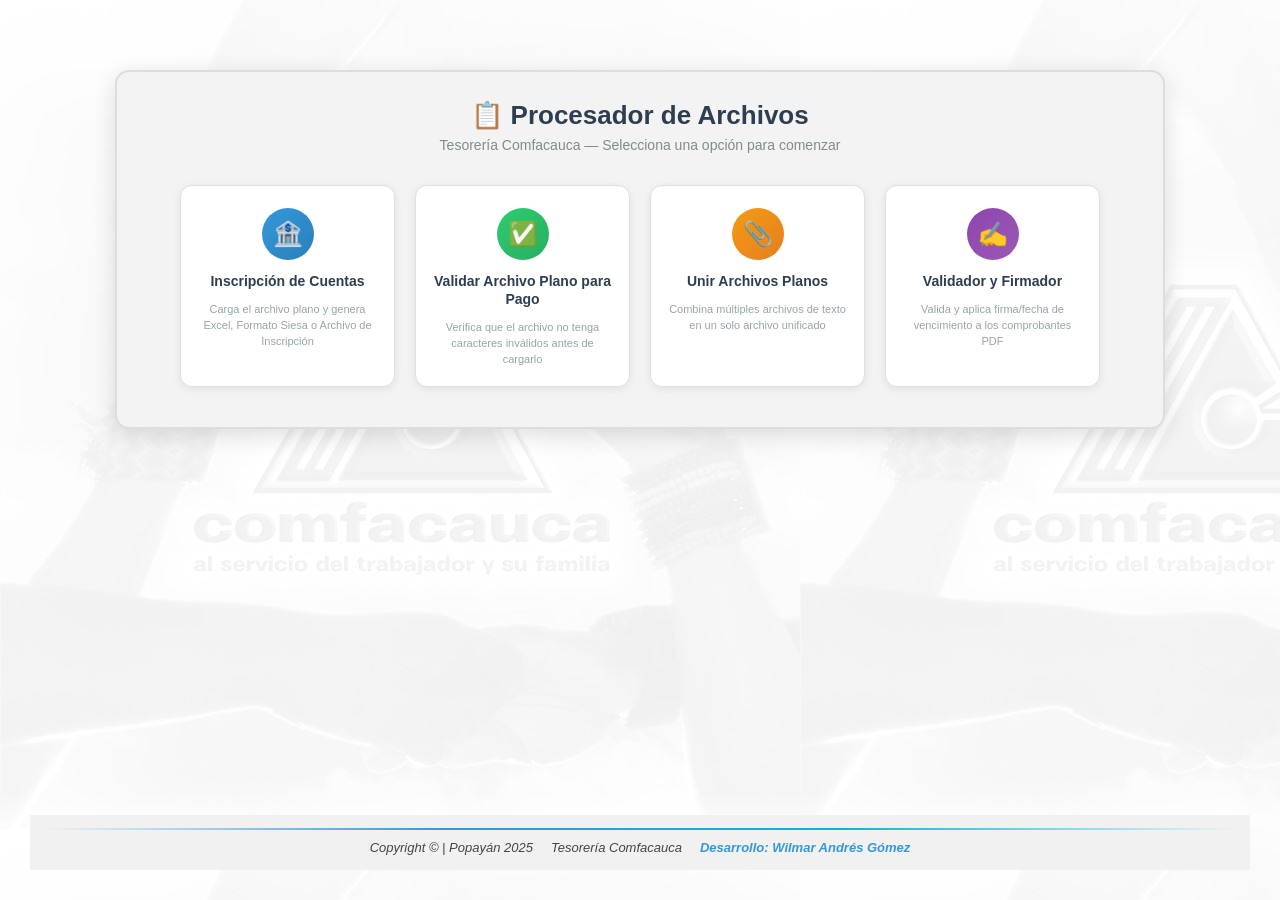
==== index.html @ 22e30f9b "Add files via upload" ====
<!DOCTYPE html>
<html lang="es">
<head>
    <meta charset="UTF-8">
    <meta name="viewport" content="width=device-width, initial-scale=1.0">
    <title>Procesador de Archivos — Tesorería Comfacauca</title>
    <link rel="stylesheet" href="css/global.css">
    <style>
        .home-header{text-align:center;margin-bottom:10px;}
        .home-header h1{font-size:26px;color:#2c3e50;margin-bottom:6px;}
        .home-header p{font-size:14px;color:#7f8c8d;}
        .cards-grid{display:flex;justify-content:center;gap:20px;flex-wrap:wrap;margin-top:22px;padding:0 10px;}
        .card{background:#fff;border:1px solid #e0e0e0;border-radius:12px;width:215px;padding:22px 16px 18px;text-align:center;text-decoration:none;color:#333;transition:all 0.3s ease;box-shadow:0 2px 8px rgba(0,0,0,0.08);display:flex;flex-direction:column;align-items:center;gap:12px;}
        .card:hover{transform:translateY(-6px);box-shadow:0 10px 30px rgba(52,152,219,0.25);border-color:#3498db;}
        .card-icon{width:52px;height:52px;border-radius:50%;display:flex;align-items:center;justify-content:center;font-size:24px;}
        .card-icon--blue{background:linear-gradient(135deg,#3498db,#2980b9);color:white;}
        .card-icon--green{background:linear-gradient(135deg,#2ecc71,#27ae60);color:white;}
        .card-icon--orange{background:linear-gradient(135deg,#f39c12,#e67e22);color:white;}
        .card-icon--purple{background:linear-gradient(135deg,#8e44ad,#9b59b6);color:white;}
        .card-title{font-size:14px;font-weight:bold;color:#2c3e50;line-height:1.3;}
        .card-desc{font-size:11px;color:#95a5a6;line-height:1.45;}
        @media(max-width:768px){.cards-grid{flex-direction:column;align-items:center;}.card{width:90%;max-width:300px;}}
    </style>
</head>
<body>
    <div class="container container--home" style="max-width:1050px;">
        <div class="home-header">
            <h1>📋 Procesador de Archivos</h1>
            <p>Tesorería Comfacauca — Selecciona una opción para comenzar</p>
        </div>
        <div class="cards-grid">
            <a href="CuentasBancarias/index.html" class="card">
                <div class="card-icon card-icon--blue">🏦</div>
                <div class="card-title">Inscripción de Cuentas</div>
                <div class="card-desc">Carga el archivo plano y genera Excel, Formato Siesa o Archivo de Inscripción</div>
            </a>
            <a href="AppValidarArchivoPlanoParaPago/validar.html" class="card">
                <div class="card-icon card-icon--green">✅</div>
                <div class="card-title">Validar Archivo Plano para Pago</div>
                <div class="card-desc">Verifica que el archivo no tenga caracteres inválidos antes de cargarlo</div>
            </a>
            <a href="AppUnirArchivosPlanos/index.html" class="card">
                <div class="card-icon card-icon--orange">📎</div>
                <div class="card-title">Unir Archivos Planos</div>
                <div class="card-desc">Combina múltiples archivos de texto en un solo archivo unificado</div>
            </a>
            <a href="AppValidadorFirmador/index.html" class="card">
                <div class="card-icon card-icon--purple">✍️</div>
                <div class="card-title">Validador y Firmador</div>
                <div class="card-desc">Valida y aplica firma/fecha de vencimiento a los comprobantes PDF</div>
            </a>
        </div>
    </div>
    <footer>
        <div class="footer-content">
            <p>Copyright © | Popayán 2025</p>
            <p>Tesorería Comfacauca</p>
            <p class="signature">Desarrollo: Wilmar Andrés Gómez</p>
        </div>
    </footer>
</body>
</html>
---- css/global.css ----
/* ============================================
   GLOBAL CSS – Tesorería Comfacauca
   Estética original restaurada · Azul #3498db
   + Nube animada en zonas de carga
   ============================================ */

* { box-sizing: border-box; margin: 0; padding: 0; }

body {
    font-family: 'Segoe UI', Arial, sans-serif;
    min-height: 100vh;
    margin: 0;
    padding: 30px;
    background-color: #f4f4f4;
    background-image: url('../imagen/fondo.jpg');
    background-repeat: repeat;
    display: flex;
    flex-direction: column;
    align-items: center;
    justify-content: flex-start;
    overflow-x: hidden;
}

h1 { text-align:center; color:#2c3e50; margin-bottom:20px; font-size:22px; font-weight:700; }
h2 { text-align:center; margin-top:30px; font-size:20px; color:#444; font-weight:600; }

/* ── Contenedor ── */
.container {
    position: relative;
    width: 100%;
    max-width: 1200px;
    background-color: #ffffff;
    border-radius: 14px;
    box-shadow: 0 6px 24px rgba(0,0,0,0.13);
    padding: 28px 24px 24px;
    margin-bottom: 20px;
    display: flex;
    flex-direction: column;
    align-items: center;
}

.container--home {
    max-width: 1020px;
    background-color: #F3F3F3;
    border: 2px solid #ddd;
    padding-bottom: 40px;
    margin-top: 40px;
}
.container--home h1 { font-size:28px; margin-bottom:6px; color:#2c3e50; }

/* ── Zona de carga ── */
.upload-section, .file-container, .drop-zone {
    width: 52%;
    min-width: 280px;
    background: #f8f9fa;
    border: 2px dashed #3498db;
    border-radius: 12px;
    padding: 26px 20px 22px;
    text-align: center;
    margin-bottom: 24px;
    transition: all 0.3s ease;
    cursor: pointer;
    position: relative;
}

.upload-section:hover, .file-container:hover, .drop-zone:hover {
    box-shadow: 0 0 18px rgba(52,152,219,0.35);
    background: #edf6ff;
}

/* ── NUBE ANIMADA con burbujas ── */
.cloud-wrap {
    display: flex;
    flex-direction: column;
    align-items: center;
    margin-bottom: 6px;
    position: relative;
}

.cloud-svg {
    animation: cloudFloat 2.8s ease-in-out infinite;
    filter: drop-shadow(0 8px 12px rgba(52,152,219,0.3));
}

@keyframes cloudFloat {
    0%   { transform: translateY(0px);  }
    50%  { transform: translateY(-11px); }
    100% { transform: translateY(0px);  }
}

/* Burbujas que ascienden */
.cloud-bubbles {
    display: flex;
    gap: 10px;
    margin-top: 5px;
    height: 28px;
    align-items: flex-end;
    justify-content: center;
}

.cloud-bubbles span {
    border-radius: 50%;
    background: #3498db;
    opacity: 0;
    animation: bubbleRise 2s ease-in infinite;
}

.cloud-bubbles span:nth-child(1) { width:8px;  height:8px;  animation-delay:0s;    background:#3498db; }
.cloud-bubbles span:nth-child(2) { width:6px;  height:6px;  animation-delay:0.65s; background:#74b9e8; }
.cloud-bubbles span:nth-child(3) { width:8px;  height:8px;  animation-delay:1.3s;  background:#3498db; }

@keyframes bubbleRise {
    0%   { opacity:0;    transform:translateY(0) scale(0.6); }
    20%  { opacity:0.85; transform:translateY(-6px) scale(1); }
    80%  { opacity:0.5;  transform:translateY(-22px) scale(0.8); }
    100% { opacity:0;    transform:translateY(-30px) scale(0.4); }
}

.upload-title {
    font-size: 15px;
    font-weight: 600;
    color: #2c3e50;
    margin-bottom: 4px;
}

.upload-sub { font-size: 12px; color: #888; }

.drag-active, .drop-zone.dragover {
    border-color: #28a745 !important;
    background: #eafaf1 !important;
    transform: scale(1.015);
}

/* ── Botón seleccionar ── */
.file-label {
    display: inline-block;
    background: linear-gradient(135deg, #007bff, #00c6ff);
    color: #fff;
    padding: 11px 26px;
    border-radius: 8px;
    cursor: pointer;
    font-weight: bold;
    font-size: 14px;
    transition: all 0.3s ease;
    margin-top: 14px;
    box-shadow: 0 3px 10px rgba(0,123,255,0.3);
}
.file-label:hover { transform:scale(1.07); box-shadow:0 0 16px rgba(0,123,255,0.55); }
.file-label input { display:none; }

.file-name { margin-top:12px; font-size:13px; color:#555; font-style:italic; }

/* ── Botones ── */
.buttons { display:flex; justify-content:center; flex-wrap:wrap; gap:14px; margin-bottom:20px; }

button {
    padding: 11px 20px;
    font-size: 14px;
    font-family: 'Segoe UI', Arial, sans-serif;
    border: none;
    border-radius: 7px;
    cursor: pointer;
    color: #fff;
    width: 185px;
    font-weight: 600;
    transition: all 0.25s ease;
    display: inline-flex;
    align-items: center;
    justify-content: center;
    gap: 6px;
}
button:hover:not(:disabled) { transform:translateY(-3px); box-shadow:0 7px 18px rgba(0,0,0,0.18); }
button:active:not(:disabled) { transform:scale(0.96); }
button:disabled { background-color:#CCCCCC !important; cursor:not-allowed; transform:none !important; box-shadow:none !important; }

.btn-success { background-color:#28a745; }
.btn-success:hover:not(:disabled) { background-color:#218838; }
.btn-primary { background-color:#007BFF; }
.btn-primary:hover:not(:disabled) { background-color:#0056b3; }
.btn-danger  { background-color:#dc3545; }
.btn-danger:hover:not(:disabled)  { background-color:#c82333; }

.btn-home {
    background-color: #4CAF50;
    color: white;
    padding: 9px 18px;
    border: none;
    cursor: pointer;
    font-size: 13px;
    font-weight: 600;
    border-radius: 7px;
    position: absolute;
    left: 18px;
    top: 18px;
    display: flex;
    align-items: center;
    gap: 5px;
    width: auto;
    transition: all 0.25s ease;
}
.btn-home:hover { background-color:#45a049; transform:scale(1.07); }

/* ── Mensaje barra ── */
.message-bar {
    display: none;
    width: 100%;
    text-align: center;
    margin-bottom: 14px;
    padding: 11px 16px;
    border-radius: 8px;
    font-weight: 600;
    font-size: 13px;
}
.message-bar.success { background:#d4edda; color:#155724; border:1px solid #c3e6cb; }
.message-bar.error   { background:#f8d7da; color:#721c24; border:1px solid #f5c6cb; }

/* ── Tabla ── */
.table-container { width:100%; overflow-x:auto; border-radius:8px; padding:8px; background:#fff; }
table { width:100%; border-collapse:collapse; font-size:12px; }
th { background-color:#007BFF; color:white; text-align:center; font-size:12px; font-weight:700; padding:10px 14px; white-space:nowrap; }
td { border:1px solid #ddd; padding:8px 12px; text-align:center; white-space:nowrap; max-width:200px; overflow:hidden; text-overflow:ellipsis; color:#333; }
tr:nth-child(even)   { background:#f9f9f9; }
tr:hover             { background:#e3f2fd; }
tr.row-error         { background:#ffe0e0 !important; }
tr.row-error:hover   { background:#ffd0d0 !important; }
td.cell-error        { background-color:#ff4d4d; color:white; font-weight:bold; }

.btn-delete-row { background-color:#dc3545; color:white; border:none; border-radius:4px; padding:4px 10px; cursor:pointer; font-size:12px; width:auto; transition:background-color 0.2s; }
.btn-delete-row:hover { background-color:#c82333; }

/* ── Progress ── */
.progress-container { width:100%; margin:10px 0 6px; }
.progress-container p { font-size:12px; color:#555; margin-bottom:5px; text-align:center; }
progress { width:100%; height:8px; border-radius:4px; appearance:none; border:none; background:#e0e0e0; }
progress::-webkit-progress-bar   { background:#e0e0e0; border-radius:4px; }
progress::-webkit-progress-value { background:linear-gradient(90deg,#007bff,#00c6ff); border-radius:4px; }
progress::-moz-progress-bar      { background:#007bff; border-radius:4px; }

/* ── Footer ── */
footer { background-color:#f1f1f1; padding:13px; text-align:center; width:100%; font-size:13px; font-style:italic; margin-top:auto; position:relative; }
footer::before { content:""; display:block; height:2px; width:100%; background:linear-gradient(to right,transparent,#3498db,#00b8d9,transparent); margin-bottom:8px; border-radius:2px; }
.footer-content { max-width:800px; margin:0 auto; display:flex; flex-wrap:wrap; justify-content:center; gap:2px 18px; }
footer p { margin:2px 0; color:#444; }
footer .signature { color:#3498db; font-weight:600; }

/* ── Botón link (home) ── */
a.button { display:flex; justify-content:center; align-items:center; text-align:center; width:320px; min-height:50px; padding:14px 20px; background-color:#3498db; color:white; text-decoration:none; font-size:15px; font-weight:bold; border-radius:8px; transition:transform 0.2s ease,opacity 0.3s ease,box-shadow 0.3s ease; box-shadow:0 4px 10px rgba(0,0,0,0.2); }
a.button:hover { opacity:0.9; transform:translateY(-4px); box-shadow:0 8px 20px rgba(0,0,0,0.3); }

/* ── Responsive ── */
@media (max-width: 768px) {
    .upload-section, .file-container, .drop-zone { width:92%; }
    .container { padding:16px; }
    button { width:100%; }
    h1 { font-size:20px; }
    a.button { max-width:100%; }
    .btn-home { position:static; margin-bottom:16px; }
}
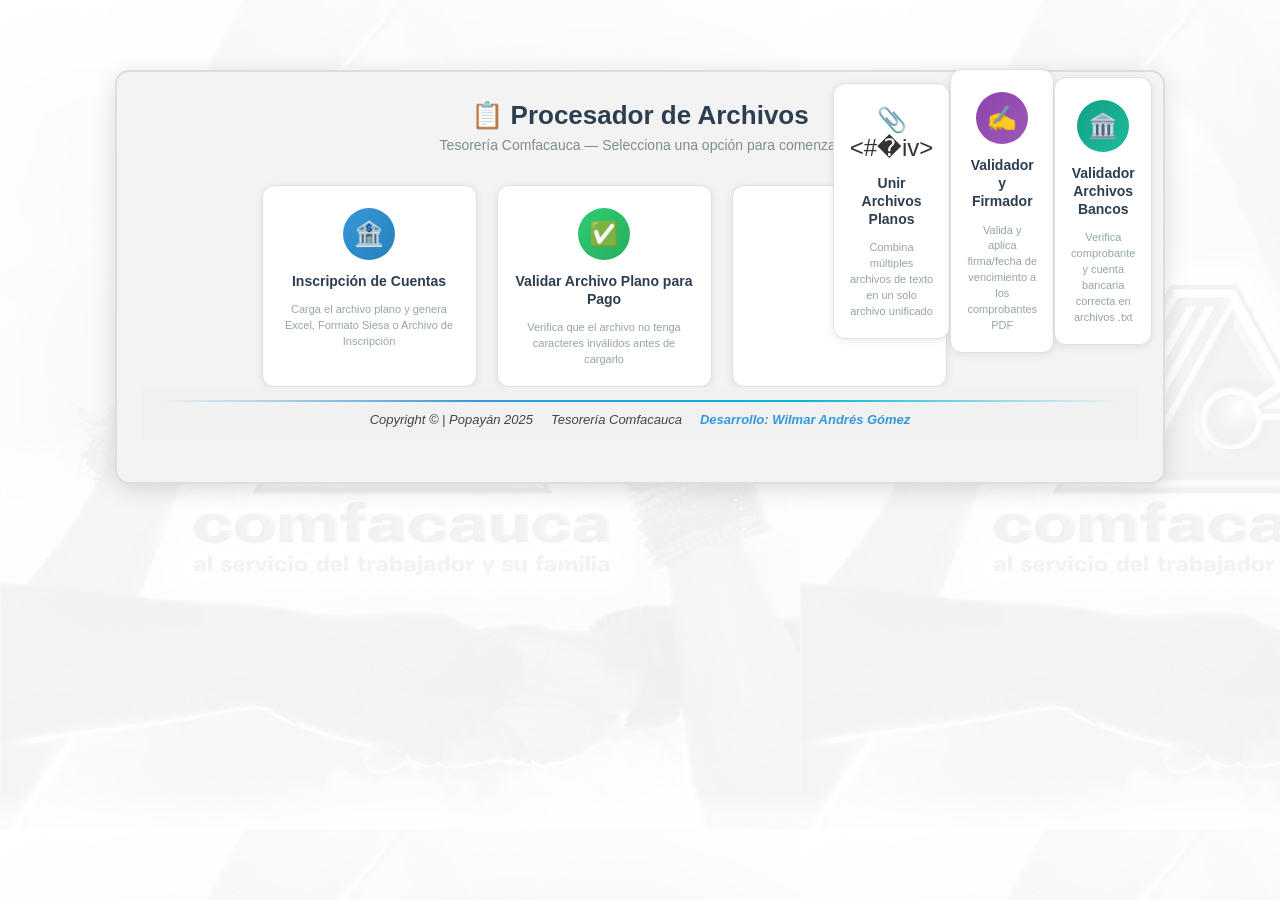
==== commit 1c51213f: "feat: index.html con tarjeta Validador Bancos" ====
--- a/index.html
+++ b/index.html
@@ -19,6 +19,7 @@
         .card-icon--purple{background:linear-gradient(135deg,#8e44ad,#9b59b6);color:white;}
         .card-title{font-size:14px;font-weight:bold;color:#2c3e50;line-height:1.3;}
         .card-desc{font-size:11px;color:#95a5a6;line-height:1.45;}
+        .card-icon--teal  { background: linear-gradient(135deg,#16a085,#1abc9c); color:white; }
         @media(max-width:768px){.cards-grid{flex-direction:column;align-items:center;}.card{width:90%;max-width:300px;}}
     </style>
 </head>
@@ -29,34 +30,12 @@
             <p>Tesorería Comfacauca — Selecciona una opción para comenzar</p>
         </div>
         <div class="cards-grid">
-            <a href="CuentasBancarias/index.html" class="card">
-                <div class="card-icon card-icon--blue">🏦</div>
-                <div class="card-title">Inscripción de Cuentas</div>
-                <div class="card-desc">Carga el archivo plano y genera Excel, Formato Siesa o Archivo de Inscripción</div>
-            </a>
-            <a href="AppValidarArchivoPlanoParaPago/validar.html" class="card">
-                <div class="card-icon card-icon--green">✅</div>
-                <div class="card-title">Validar Archivo Plano para Pago</div>
-                <div class="card-desc">Verifica que el archivo no tenga caracteres inválidos antes de cargarlo</div>
-            </a>
-            <a href="AppUnirArchivosPlanos/index.html" class="card">
-                <div class="card-icon card-icon--orange">📎</div>
-                <div class="card-title">Unir Archivos Planos</div>
-                <div class="card-desc">Combina múltiples archivos de texto en un solo archivo unificado</div>
-            </a>
-            <a href="AppValidadorFirmador/index.html" class="card">
-                <div class="card-icon card-icon--purple">✍️</div>
-                <div class="card-title">Validador y Firmador</div>
-                <div class="card-desc">Valida y aplica firma/fecha de vencimiento a los comprobantes PDF</div>
-            </a>
+            <a href="CuentasBancarias/index.html" class="card"><div class="card-icon card-icon--blue">🏦</div><div class="card-title">Inscripción de Cuentas</div><div class="card-desc">Carga el archivo plano y genera Excel, Formato Siesa o Archivo de Inscripción</div></a>
+            <a href="AppValidarArchivoPlanoParaPago/validar.html" class="card"><div class="card-icon card-icon--green">✅</div><div class="card-title">Validar Archivo Plano para Pago</div><div class="card-desc">Verifica que el archivo no tenga caracteres inválidos antes de cargarlo</div></a>
+            <a href="AppUnirArchivosPlanos/index.html" class="card"><div class="card-icon card-icon--orange">📎<#�iv><div class="card-title">Unir Archivos Planos</div><div class="card-desc">Combina múltiples archivos de texto en un solo archivo unificado</div></a>
+            <a href="AppValidadorFirmador/index.html" class="card"><div class="card-icon card-icon--purple">✍️</div><div class="card-title">Validador y Firmador</div><div class="card-desc">Valida y aplica firma/fecha de vencimiento a los comprobantes PDF</div></a>
+            <a href="AppValidadorBancos/index.html" class="card"><div class="card-icon card-icon--teal">🏛️</div><div class="card-title">Validador Archivos Bancos</div><div class="card-desc">Verifica comprobante y cuenta bancaria correcta en archivos .txt</div></a>
         </div>
     </div>
-    <footer>
-        <div class="footer-content">
-            <p>Copyright © | Popayán 2025</p>
-            <p>Tesorería Comfacauca</p>
-            <p class="signature">Desarrollo: Wilmar Andrés Gómez</p>
-        </div>
-    </footer>
-</body>
-</html>
+    <footer><div class="footer-content"><p>Copyright © | Popayán 2025</p><p>Tesorería Comfacauca</p><p class="signature">Desarrollo: Wilmar Andrés Gómez</p></div></footer>
+</body></html>
--- a/css/global.css
+++ b/css/global.css
@@ -7,18 +7,18 @@
 * { box-sizing: border-box; margin: 0; padding: 0; }
 
 body {
-    font-family: 'Segoe UI', Arial, sans-serif;
-    min-height: 100vh;
-    margin: 0;
-    padding: 30px;
-    background-color: #f4f4f4;
-    background-image: url('../imagen/fondo.jpg');
-    background-repeat: repeat;
-    display: flex;
-    flex-direction: column;
-    align-items: center;
-    justify-content: flex-start;
-    overflow-x: hidden;
+       font-family: 'Segoe UI', Arial, sans-serif;
+       min-height: 100vh;
+       margin: 0;
+       padding: 30px;
+       background-color: #f4f4f4;
+       background-image: url('/imagen/fondo.jpg');
+       background-repeat: repeat;
+       display: flex;
+       flex-direction: column;
+       align-items: center;
+       justify-content: flex-start;
+       overflow-x: hidden;
 }
 
 h1 { text-align:center; color:#2c3e50; margin-bottom:20px; font-size:22px; font-weight:700; }
@@ -26,83 +26,83 @@
 
 /* ── Contenedor ── */
 .container {
-    position: relative;
-    width: 100%;
-    max-width: 1200px;
-    background-color: #ffffff;
-    border-radius: 14px;
-    box-shadow: 0 6px 24px rgba(0,0,0,0.13);
-    padding: 28px 24px 24px;
-    margin-bottom: 20px;
-    display: flex;
-    flex-direction: column;
-    align-items: center;
+       position: relative;
+       width: 100%;
+       max-width: 1200px;
+       background-color: #ffffff;
+       border-radius: 14px;
+       box-shadow: 0 6px 24px rgba(0,0,0,0.13);
+       padding: 28px 24px 24px;
+       margin-bottom: 20px;
+       display: flex;
+       flex-direction: column;
+       align-items: center;
 }
 
 .container--home {
-    max-width: 1020px;
-    background-color: #F3F3F3;
-    border: 2px solid #ddd;
-    padding-bottom: 40px;
-    margin-top: 40px;
+       max-width: 1020px;
+       background-color: #F3F3F3;
+       border: 2px solid #ddd;
+       padding-bottom: 40px;
+       margin-top: 40px;
 }
 .container--home h1 { font-size:28px; margin-bottom:6px; color:#2c3e50; }
 
 /* ── Zona de carga ── */
 .upload-section, .file-container, .drop-zone {
-    width: 52%;
-    min-width: 280px;
-    background: #f8f9fa;
-    border: 2px dashed #3498db;
-    border-radius: 12px;
-    padding: 26px 20px 22px;
-    text-align: center;
-    margin-bottom: 24px;
-    transition: all 0.3s ease;
-    cursor: pointer;
-    position: relative;
+       width: 52%;
+       min-width: 280px;
+       background: #f8f9fa;
+       border: 2px dashed #3498db;
+       border-radius: 12px;
+       padding: 26px 20px 22px;
+       text-align: center;
+       margin-bottom: 24px;
+       transition: all 0.3s ease;
+       cursor: pointer;
+       position: relative;
 }
 
 .upload-section:hover, .file-container:hover, .drop-zone:hover {
-    box-shadow: 0 0 18px rgba(52,152,219,0.35);
-    background: #edf6ff;
+       box-shadow: 0 0 18px rgba(52,152,219,0.35);
+       background: #edf6ff;
 }
 
 /* ── NUBE ANIMADA con burbujas ── */
 .cloud-wrap {
-    display: flex;
-    flex-direction: column;
-    align-items: center;
-    margin-bottom: 6px;
-    position: relative;
+       display: flex;
+       flex-direction: column;
+       align-items: center;
+       margin-bottom: 6px;
+       position: relative;
 }
 
 .cloud-svg {
-    animation: cloudFloat 2.8s ease-in-out infinite;
-    filter: drop-shadow(0 8px 12px rgba(52,152,219,0.3));
+       animation: cloudFloat 2.8s ease-in-out infinite;
+       filter: drop-shadow(0 8px 12px rgba(52,152,219,0.3));
 }
 
 @keyframes cloudFloat {
-    0%   { transform: translateY(0px);  }
-    50%  { transform: translateY(-11px); }
-    100% { transform: translateY(0px);  }
+       0%   { transform: translateY(0px);  }
+       50%  { transform: translateY(-11px); }
+       100% { transform: translateY(0px);  }
 }
 
 /* Burbujas que ascienden */
 .cloud-bubbles {
-    display: flex;
-    gap: 10px;
-    margin-top: 5px;
-    height: 28px;
-    align-items: flex-end;
-    justify-content: center;
+       display: flex;
+       gap: 10px;
+       margin-top: 5px;
+       height: 28px;
+       align-items: flex-end;
+       justify-content: center;
 }
 
 .cloud-bubbles span {
-    border-radius: 50%;
-    background: #3498db;
-    opacity: 0;
-    animation: bubbleRise 2s ease-in infinite;
+       border-radius: 50%;
+       background: #3498db;
+       opacity: 0;
+       animation: bubbleRise 2s ease-in infinite;
 }
 
 .cloud-bubbles span:nth-child(1) { width:8px;  height:8px;  animation-delay:0s;    background:#3498db; }
@@ -110,40 +110,40 @@
 .cloud-bubbles span:nth-child(3) { width:8px;  height:8px;  animation-delay:1.3s;  background:#3498db; }
 
 @keyframes bubbleRise {
-    0%   { opacity:0;    transform:translateY(0) scale(0.6); }
-    20%  { opacity:0.85; transform:translateY(-6px) scale(1); }
-    80%  { opacity:0.5;  transform:translateY(-22px) scale(0.8); }
-    100% { opacity:0;    transform:translateY(-30px) scale(0.4); }
+       0%   { opacity:0;    transform:translateY(0) scale(0.6); }
+       20%  { opacity:0.85; transform:translateY(-6px) scale(1); }
+       80%  { opacity:0.5;  transform:translateY(-22px) scale(0.8); }
+       100% { opacity:0;    transform:translateY(-30px) scale(0.4); }
 }
 
 .upload-title {
-    font-size: 15px;
-    font-weight: 600;
-    color: #2c3e50;
-    margin-bottom: 4px;
+       font-size: 15px;
+       font-weight: 600;
+       color: #2c3e50;
+       margin-bottom: 4px;
 }
 
 .upload-sub { font-size: 12px; color: #888; }
 
 .drag-active, .drop-zone.dragover {
-    border-color: #28a745 !important;
-    background: #eafaf1 !important;
-    transform: scale(1.015);
-}
-
-/* ── Botón seleccionar ── */
+       border-color: #28a745 !important;
+       background: #eafaf1 !important;
+       transform: scale(1.015);
+}
+
+/* ── Boton seleccionar ── */
 .file-label {
-    display: inline-block;
-    background: linear-gradient(135deg, #007bff, #00c6ff);
-    color: #fff;
-    padding: 11px 26px;
-    border-radius: 8px;
-    cursor: pointer;
-    font-weight: bold;
-    font-size: 14px;
-    transition: all 0.3s ease;
-    margin-top: 14px;
-    box-shadow: 0 3px 10px rgba(0,123,255,0.3);
+       display: inline-block;
+       background: linear-gradient(135deg, #007bff, #00c6ff);
+       color: #fff;
+       padding: 11px 26px;
+       border-radius: 8px;
+       cursor: pointer;
+       font-weight: bold;
+       font-size: 14px;
+       transition: all 0.3s ease;
+       margin-top: 14px;
+       box-shadow: 0 3px 10px rgba(0,123,255,0.3);
 }
 .file-label:hover { transform:scale(1.07); box-shadow:0 0 16px rgba(0,123,255,0.55); }
 .file-label input { display:none; }
@@ -154,20 +154,20 @@
 .buttons { display:flex; justify-content:center; flex-wrap:wrap; gap:14px; margin-bottom:20px; }
 
 button {
-    padding: 11px 20px;
-    font-size: 14px;
-    font-family: 'Segoe UI', Arial, sans-serif;
-    border: none;
-    border-radius: 7px;
-    cursor: pointer;
-    color: #fff;
-    width: 185px;
-    font-weight: 600;
-    transition: all 0.25s ease;
-    display: inline-flex;
-    align-items: center;
-    justify-content: center;
-    gap: 6px;
+       padding: 11px 20px;
+       font-size: 14px;
+       font-family: 'Segoe UI', Arial, sans-serif;
+       border: none;
+       border-radius: 7px;
+       cursor: pointer;
+       color: #fff;
+       width: 185px;
+       font-weight: 600;
+       transition: all 0.25s ease;
+       display: inline-flex;
+       align-items: center;
+       justify-content: center;
+       gap: 6px;
 }
 button:hover:not(:disabled) { transform:translateY(-3px); box-shadow:0 7px 18px rgba(0,0,0,0.18); }
 button:active:not(:disabled) { transform:scale(0.96); }
@@ -181,35 +181,39 @@
 .btn-danger:hover:not(:disabled)  { background-color:#c82333; }
 
 .btn-home {
-    background-color: #4CAF50;
-    color: white;
-    padding: 9px 18px;
-    border: none;
-    cursor: pointer;
-    font-size: 13px;
-    font-weight: 600;
-    border-radius: 7px;
-    position: absolute;
-    left: 18px;
-    top: 18px;
-    display: flex;
-    align-items: center;
-    gap: 5px;
-    width: auto;
-    transition: all 0.25s ease;
+       background-color: #4CAF50;
+       color: white;
+       padding: 9px 18px;
+       border: none;
+       cursor: pointer;
+       font-size: 13px;
+       font-weight: 600;
+       border-radius: 7px;
+       position: absolute;
+       left: 18px;
+       top: 18px;
+       display: flex;
+       align-items: center;
+       gap: 5px;
+       width: auto;
+       min-width: unset;
+       transition: all 0.25s ease;
+       z-index: 10;
+       white-space: nowrap;
+       box-shadow: 0 2px 8px rgba(0,0,0,0.15);
 }
 .btn-home:hover { background-color:#45a049; transform:scale(1.07); }
 
 /* ── Mensaje barra ── */
 .message-bar {
-    display: none;
-    width: 100%;
-    text-align: center;
-    margin-bottom: 14px;
-    padding: 11px 16px;
-    border-radius: 8px;
-    font-weight: 600;
-    font-size: 13px;
+       display: none;
+       width: 100%;
+       text-align: center;
+       margin-bottom: 14px;
+       padding: 11px 16px;
+       border-radius: 8px;
+       font-weight: 600;
+       font-size: 13px;
 }
 .message-bar.success { background:#d4edda; color:#155724; border:1px solid #c3e6cb; }
 .message-bar.error   { background:#f8d7da; color:#721c24; border:1px solid #f5c6cb; }
@@ -243,16 +247,22 @@
 footer p { margin:2px 0; color:#444; }
 footer .signature { color:#3498db; font-weight:600; }
 
-/* ── Botón link (home) ── */
+/* ── Boton link (home) ── */
 a.button { display:flex; justify-content:center; align-items:center; text-align:center; width:320px; min-height:50px; padding:14px 20px; background-color:#3498db; color:white; text-decoration:none; font-size:15px; font-weight:bold; border-radius:8px; transition:transform 0.2s ease,opacity 0.3s ease,box-shadow 0.3s ease; box-shadow:0 4px 10px rgba(0,0,0,0.2); }
 a.button:hover { opacity:0.9; transform:translateY(-4px); box-shadow:0 8px 20px rgba(0,0,0,0.3); }
 
 /* ── Responsive ── */
 @media (max-width: 768px) {
-    .upload-section, .file-container, .drop-zone { width:92%; }
-    .container { padding:16px; }
-    button { width:100%; }
-    h1 { font-size:20px; }
-    a.button { max-width:100%; }
-    .btn-home { position:static; margin-bottom:16px; }
-}
+       .upload-section, .file-container, .drop-zone { width:92%; }
+       .container { padding:16px; }
+       button { width:100%; }
+       h1 { font-size:20px; }
+       a.button { max-width:100%; }
+       .btn-home {
+                  position: static;
+                  margin-bottom: 14px;
+                  align-self: flex-start;
+                  font-size: 12px;
+                  padding: 8px 14px;
+       }
+}
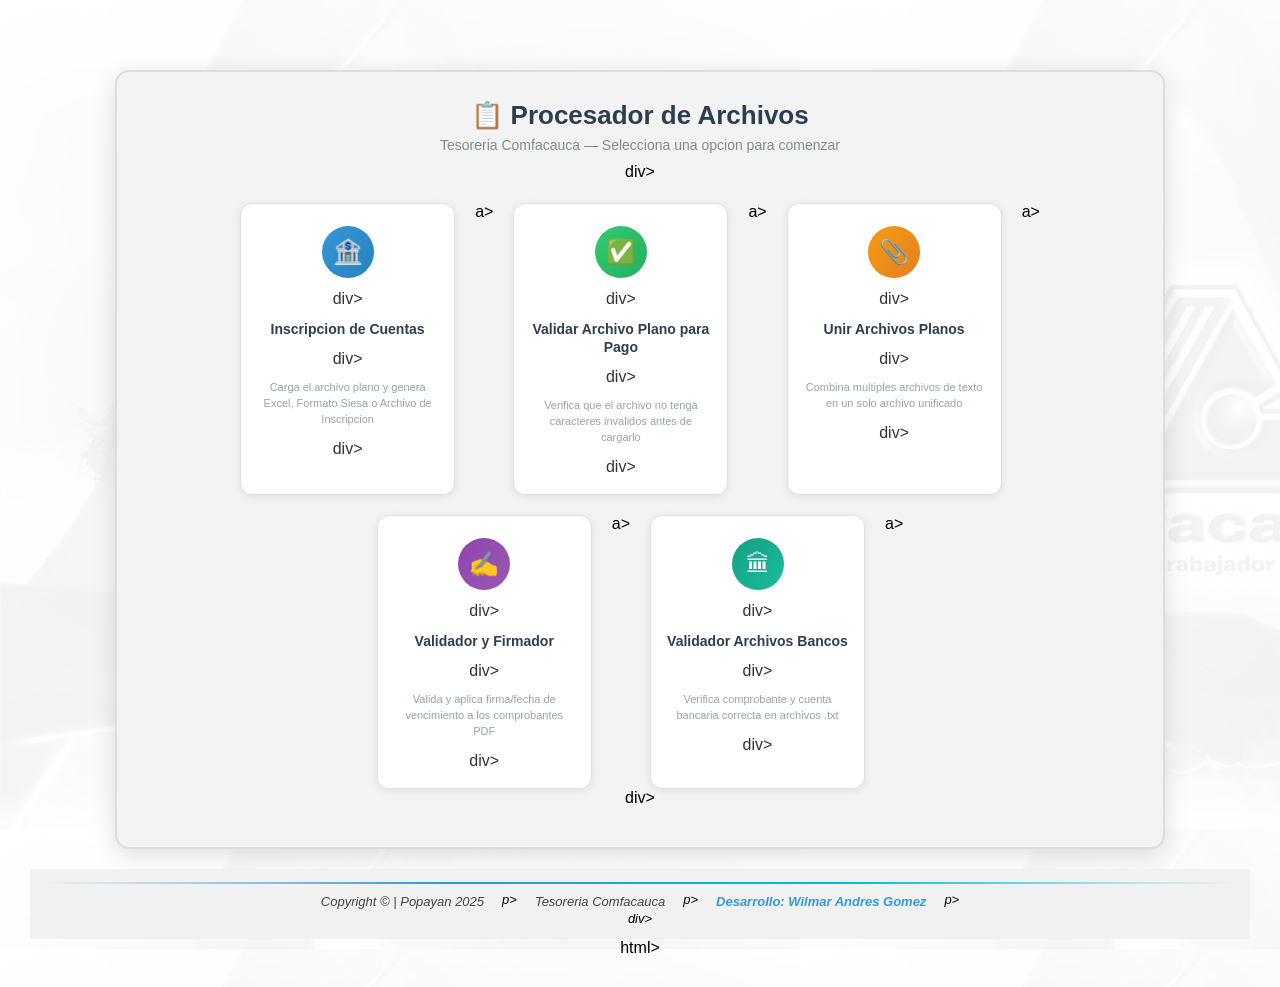
==== commit b58084c9: "fix: corregir encoding y layout de tarjetas en index.html Updated HTML structure and fixed character" ====
--- a/index.html
+++ b/index.html
@@ -1,41 +1,72 @@
 <!DOCTYPE html>
 <html lang="es">
-<head>
-    <meta charset="UTF-8">
-    <meta name="viewport" content="width=device-width, initial-scale=1.0">
-    <title>Procesador de Archivos — Tesorería Comfacauca</title>
-    <link rel="stylesheet" href="css/global.css">
-    <style>
-        .home-header{text-align:center;margin-bottom:10px;}
-        .home-header h1{font-size:26px;color:#2c3e50;margin-bottom:6px;}
-        .home-header p{font-size:14px;color:#7f8c8d;}
-        .cards-grid{display:flex;justify-content:center;gap:20px;flex-wrap:wrap;margin-top:22px;padding:0 10px;}
-        .card{background:#fff;border:1px solid #e0e0e0;border-radius:12px;width:215px;padding:22px 16px 18px;text-align:center;text-decoration:none;color:#333;transition:all 0.3s ease;box-shadow:0 2px 8px rgba(0,0,0,0.08);display:flex;flex-direction:column;align-items:center;gap:12px;}
-        .card:hover{transform:translateY(-6px);box-shadow:0 10px 30px rgba(52,152,219,0.25);border-color:#3498db;}
-        .card-icon{width:52px;height:52px;border-radius:50%;display:flex;align-items:center;justify-content:center;font-size:24px;}
-        .card-icon--blue{background:linear-gradient(135deg,#3498db,#2980b9);color:white;}
-        .card-icon--green{background:linear-gradient(135deg,#2ecc71,#27ae60);color:white;}
-        .card-icon--orange{background:linear-gradient(135deg,#f39c12,#e67e22);color:white;}
-        .card-icon--purple{background:linear-gradient(135deg,#8e44ad,#9b59b6);color:white;}
-        .card-title{font-size:14px;font-weight:bold;color:#2c3e50;line-height:1.3;}
-        .card-desc{font-size:11px;color:#95a5a6;line-height:1.45;}
-        .card-icon--teal  { background: linear-gradient(135deg,#16a085,#1abc9c); color:white; }
-        @media(max-width:768px){.cards-grid{flex-direction:column;align-items:center;}.card{width:90%;max-width:300px;}}
-    </style>
-</head>
-<body>
-    <div class="container container--home" style="max-width:1050px;">
-        <div class="home-header">
-            <h1>📋 Procesador de Archivos</h1>
-            <p>Tesorería Comfacauca — Selecciona una opción para comenzar</p>
-        </div>
-        <div class="cards-grid">
-            <a href="CuentasBancarias/index.html" class="card"><div class="card-icon card-icon--blue">🏦</div><div class="card-title">Inscripción de Cuentas</div><div class="card-desc">Carga el archivo plano y genera Excel, Formato Siesa o Archivo de Inscripción</div></a>
-            <a href="AppValidarArchivoPlanoParaPago/validar.html" class="card"><div class="card-icon card-icon--green">✅</div><div class="card-title">Validar Archivo Plano para Pago</div><div class="card-desc">Verifica que el archivo no tenga caracteres inválidos antes de cargarlo</div></a>
-            <a href="AppUnirArchivosPlanos/index.html" class="card"><div class="card-icon card-icon--orange">📎<#�iv><div class="card-title">Unir Archivos Planos</div><div class="card-desc">Combina múltiples archivos de texto en un solo archivo unificado</div></a>
-            <a href="AppValidadorFirmador/index.html" class="card"><div class="card-icon card-icon--purple">✍️</div><div class="card-title">Validador y Firmador</div><div class="card-desc">Valida y aplica firma/fecha de vencimiento a los comprobantes PDF</div></a>
-            <a href="AppValidadorBancos/index.html" class="card"><div class="card-icon card-icon--teal">🏛️</div><div class="card-title">Validador Archivos Bancos</div><div class="card-desc">Verifica comprobante y cuenta bancaria correcta en archivos .txt</div></a>
-        </div>
-    </div>
-    <footer><div class="footer-content"><p>Copyright © | Popayán 2025</p><p>Tesorería Comfacauca</p><p class="signature">Desarrollo: Wilmar Andrés Gómez</p></div></footer>
-</body></html>
+    <head>
+            <meta charset="UTF-8">
+            <meta name="viewport" content="width=device-width, initial-scale=1.0">
+            <title>Procesador de Archivos - Tesoreria Comfacauca</title>
+        <link rel="stylesheet" href="css/global.css">
+        <style>
+                    .home-header{text-align:center;margin-bottom:10px;}
+                    .home-header h1{font-size:26px;color:#2c3e50;margin-bottom:6px;}
+                    .home-header p{font-size:14px;color:#7f8c8d;}
+                    .cards-grid{display:flex;justify-content:center;gap:20px;flex-wrap:wrap;margin-top:22px;padding:0 10px;}
+                    .card{background:#fff;border:1px solid #e0e0e0;border-radius:12px;width:215px;padding:22px 16px 18px;text-align:center;text-decoration:none;color:#333;transition:all 0.3s ease;box-shadow:0 2px 8px rgba(0,0,0,0.08);display:flex;flex-direction:column;align-items:center;gap:12px;}
+                    .card:hover{transform:translateY(-6px);box-shadow:0 10px 30px rgba(52,152,219,0.25);border-color:#3498db;}
+                    .card-icon{width:52px;height:52px;border-radius:50%;display:flex;align-items:center;justify-content:center;font-size:24px;}
+                    .card-icon--blue{background:linear-gradient(135deg,#3498db,#2980b9);color:white;}
+                    .card-icon--green{background:linear-gradient(135deg,#2ecc71,#27ae60);color:white;}
+                    .card-icon--orange{background:linear-gradient(135deg,#f39c12,#e67e22);color:white;}
+                    .card-icon--purple{background:linear-gradient(135deg,#8e44ad,#9b59b6);color:white;}
+                    .card-icon--teal{background:linear-gradient(135deg,#16a085,#1abc9c);color:white;}
+                    .card-title{font-size:14px;font-weight:bold;color:#2c3e50;line-height:1.3;}
+                    .card-desc{font-size:11px;color:#95a5a6;line-height:1.45;}
+                    @media(max-width:768px){.cards-grid{flex-direction:column;align-items:center;}.card{width:90%;max-width:300px;}}
+                </style>
+    </head>
+    <body>
+            <div class="container container--home" style="max-width:1050px;">
+                        <div class="home-header">
+                                        <h1>&#128203; Procesador de Archivos</h1>
+                                    <p>Tesoreria Comfacauca &mdash; Selecciona una opcion para comenzar</p>
+                        </div>div>
+                    <div class="cards-grid">
+                                <a href="CuentasBancarias/index.html" class="card">
+                                                <div class="card-icon card-icon--blue">&#127974;</div>div>
+                                                <div class="card-title">Inscripcion de Cuentas</div>div>
+                                                <div class="card-desc">Carga el archivo plano y genera Excel, Formato Siesa o Archivo de Inscripcion</div>div>
+                                </a>a>
+                                <a href="AppValidarArchivoPlanoParaPago/validar.html" class="card">
+                                                <div class="card-icon card-icon--green">&#9989;</div>div>
+                                                <div class="card-title">Validar Archivo Plano para Pago</div>div>
+                                                <div class="card-desc">Verifica que el archivo no tenga caracteres invalidos antes de cargarlo</div>div>
+                                </a>a>
+                                <a href="AppUnirArchivosPlanos/index.html" class="card">
+                                                <div class="card-icon card-icon--orange">&#128206;</div>div>
+                                                <div class="card-title">Unir Archivos Planos</div>div>
+                                                <div class="card-desc">Combina multiples archivos de texto en un solo archivo unificado</div>div>
+                                </a>a>
+                                <a href="AppValidadorFirmador/index.html" class="card">
+                                                <div class="card-icon card-icon--purple">&#9997;</div>div>
+                                                <div class="card-title">Validador y Firmador</div>div>
+                                                <div class="card-desc">Valida y aplica firma/fecha de vencimiento a los comprobantes PDF</div>div>
+                                </a>a>
+                                <a href="AppValidadorBancos/index.html" class="card">
+                                                <div class="card-icon card-icon--teal">&#127963;</div>div>
+                                                <div class="card-title">Validador Archivos Bancos</div>div>
+                                                <div class="card-desc">Verifica comprobante y cuenta bancaria correcta en archivos .txt</div>div>
+                                </a>a>
+                    </div>div>
+            </div>
+        <footer>
+                    <div class="footer-content">
+                                    <p>Copyright &copy; | Popayan 2025</p>p>
+                                    <p>Tesoreria Comfacauca</p>p>
+                                    <p class="signature">Desarrollo: Wilmar Andres Gomez</p>p>
+                    </div>div>
+        </footer>
+    </body>
+</html>html>
+        </footer></p></h1>
+    </body>
+        </style></title>
+    </head>
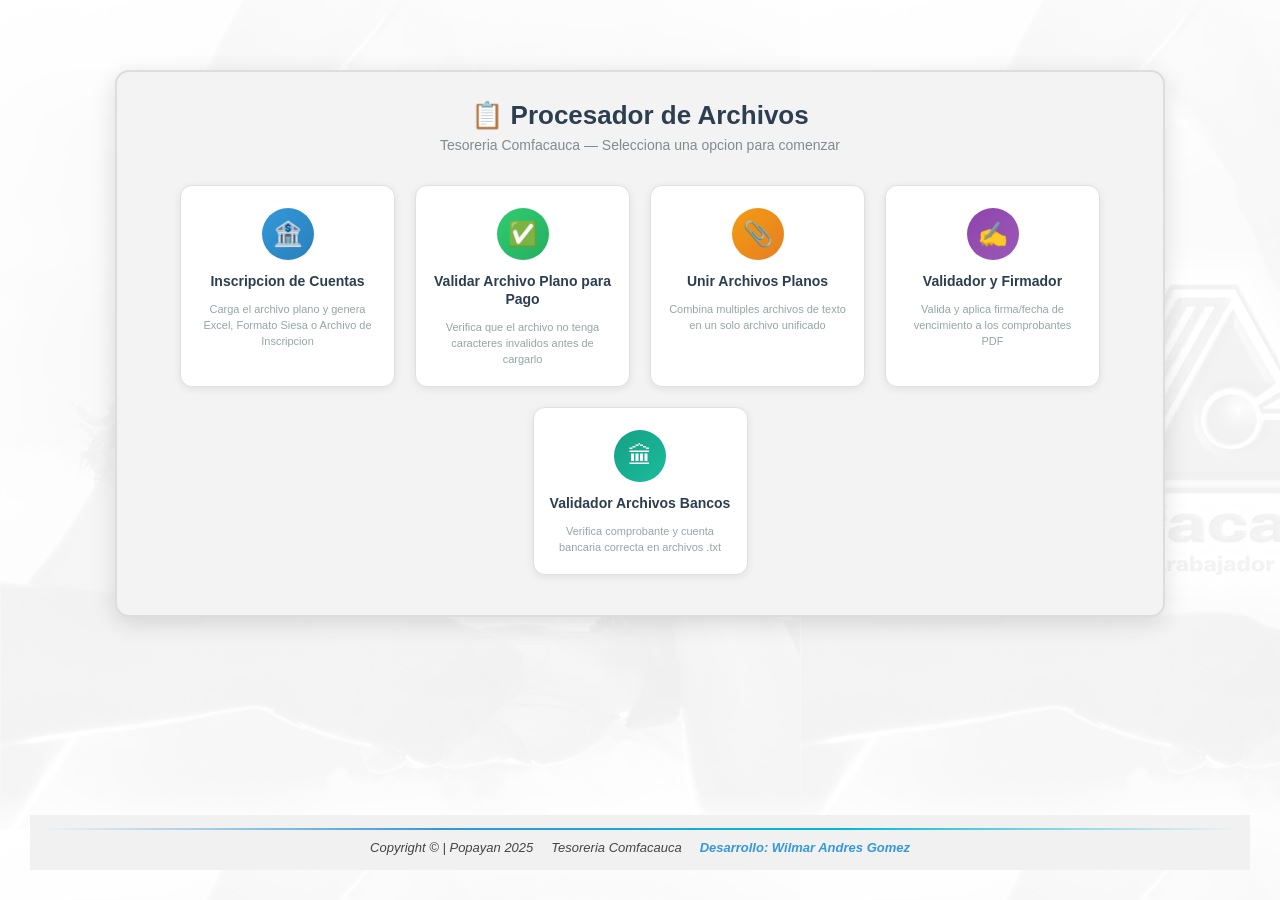
==== commit 9b91d2e3: "fix: index.html limpio con entidades HTML y layout correcto" ====
--- a/index.html
+++ b/index.html
@@ -1,72 +1,93 @@
 <!DOCTYPE html>
 <html lang="es">
-    <head>
-            <meta charset="UTF-8">
-            <meta name="viewport" content="width=device-width, initial-scale=1.0">
-            <title>Procesador de Archivos - Tesoreria Comfacauca</title>
-        <link rel="stylesheet" href="css/global.css">
-        <style>
-                    .home-header{text-align:center;margin-bottom:10px;}
-                    .home-header h1{font-size:26px;color:#2c3e50;margin-bottom:6px;}
-                    .home-header p{font-size:14px;color:#7f8c8d;}
-                    .cards-grid{display:flex;justify-content:center;gap:20px;flex-wrap:wrap;margin-top:22px;padding:0 10px;}
-                    .card{background:#fff;border:1px solid #e0e0e0;border-radius:12px;width:215px;padding:22px 16px 18px;text-align:center;text-decoration:none;color:#333;transition:all 0.3s ease;box-shadow:0 2px 8px rgba(0,0,0,0.08);display:flex;flex-direction:column;align-items:center;gap:12px;}
-                    .card:hover{transform:translateY(-6px);box-shadow:0 10px 30px rgba(52,152,219,0.25);border-color:#3498db;}
-                    .card-icon{width:52px;height:52px;border-radius:50%;display:flex;align-items:center;justify-content:center;font-size:24px;}
-                    .card-icon--blue{background:linear-gradient(135deg,#3498db,#2980b9);color:white;}
-                    .card-icon--green{background:linear-gradient(135deg,#2ecc71,#27ae60);color:white;}
-                    .card-icon--orange{background:linear-gradient(135deg,#f39c12,#e67e22);color:white;}
-                    .card-icon--purple{background:linear-gradient(135deg,#8e44ad,#9b59b6);color:white;}
-                    .card-icon--teal{background:linear-gradient(135deg,#16a085,#1abc9c);color:white;}
-                    .card-title{font-size:14px;font-weight:bold;color:#2c3e50;line-height:1.3;}
-                    .card-desc{font-size:11px;color:#95a5a6;line-height:1.45;}
-                    @media(max-width:768px){.cards-grid{flex-direction:column;align-items:center;}.card{width:90%;max-width:300px;}}
-                </style>
-    </head>
-    <body>
-            <div class="container container--home" style="max-width:1050px;">
-                        <div class="home-header">
-                                        <h1>&#128203; Procesador de Archivos</h1>
-                                    <p>Tesoreria Comfacauca &mdash; Selecciona una opcion para comenzar</p>
-                        </div>div>
-                    <div class="cards-grid">
-                                <a href="CuentasBancarias/index.html" class="card">
-                                                <div class="card-icon card-icon--blue">&#127974;</div>div>
-                                                <div class="card-title">Inscripcion de Cuentas</div>div>
-                                                <div class="card-desc">Carga el archivo plano y genera Excel, Formato Siesa o Archivo de Inscripcion</div>div>
-                                </a>a>
-                                <a href="AppValidarArchivoPlanoParaPago/validar.html" class="card">
-                                                <div class="card-icon card-icon--green">&#9989;</div>div>
-                                                <div class="card-title">Validar Archivo Plano para Pago</div>div>
-                                                <div class="card-desc">Verifica que el archivo no tenga caracteres invalidos antes de cargarlo</div>div>
-                                </a>a>
-                                <a href="AppUnirArchivosPlanos/index.html" class="card">
-                                                <div class="card-icon card-icon--orange">&#128206;</div>div>
-                                                <div class="card-title">Unir Archivos Planos</div>div>
-                                                <div class="card-desc">Combina multiples archivos de texto en un solo archivo unificado</div>div>
-                                </a>a>
-                                <a href="AppValidadorFirmador/index.html" class="card">
-                                                <div class="card-icon card-icon--purple">&#9997;</div>div>
-                                                <div class="card-title">Validador y Firmador</div>div>
-                                                <div class="card-desc">Valida y aplica firma/fecha de vencimiento a los comprobantes PDF</div>div>
-                                </a>a>
-                                <a href="AppValidadorBancos/index.html" class="card">
-                                                <div class="card-icon card-icon--teal">&#127963;</div>div>
-                                                <div class="card-title">Validador Archivos Bancos</div>div>
-                                                <div class="card-desc">Verifica comprobante y cuenta bancaria correcta en archivos .txt</div>div>
-                                </a>a>
-                    </div>div>
-            </div>
-        <footer>
-                    <div class="footer-content">
-                                    <p>Copyright &copy; | Popayan 2025</p>p>
-                                    <p>Tesoreria Comfacauca</p>p>
-                                    <p class="signature">Desarrollo: Wilmar Andres Gomez</p>p>
-                    </div>div>
-        </footer>
-    </body>
-</html>html>
-        </footer></p></h1>
-    </body>
-        </style></title>
-    </head>
+<head>
+    <meta charset="UTF-8">
+    <meta name="viewport" content="width=device-width, initial-scale=1.0">
+    <title>Procesador de Archivos - Tesoreria Comfacauca</title>
+    <link rel="stylesheet" href="css/global.css">
+    <style>
+        .home-header { text-align:center; margin-bottom:10px; }
+        .home-header h1 { font-size:26px; color:#2c3e50; margin-bottom:6px; }
+        .home-header p  { font-size:14px; color:#7f8c8d; }
+        .cards-grid {
+            display:flex; justify-content:center; gap:20px;
+            flex-wrap:wrap; margin-top:22px; padding:0 10px;
+        }
+        .card {
+            background:#fff; border:1px solid #e0e0e0; border-radius:12px;
+            width:215px; padding:22px 16px 18px; text-align:center;
+            text-decoration:none; color:#333; transition:all 0.3s ease;
+            box-shadow:0 2px 8px rgba(0,0,0,0.08);
+            display:flex; flex-direction:column; align-items:center; gap:12px;
+        }
+        .card:hover {
+            transform:translateY(-6px);
+            box-shadow:0 10px 30px rgba(52,152,219,0.25);
+            border-color:#3498db;
+        }
+        .card-icon {
+            width:52px; height:52px; border-radius:50%;
+            display:flex; align-items:center; justify-content:center; font-size:24px;
+        }
+        .card-icon--blue   { background:linear-gradient(135deg,#3498db,#2980b9); color:white; }
+        .card-icon--green  { background:linear-gradient(135deg,#2ecc71,#27ae60); color:white; }
+        .card-icon--orange { background:linear-gradient(135deg,#f39c12,#e67e22); color:white; }
+        .card-icon--purple { background:linear-gradient(135deg,#8e44ad,#9b59b6); color:white; }
+        .card-icon--teal   { background:linear-gradient(135deg,#16a085,#1abc9c); color:white; }
+        .card-title { font-size:14px; font-weight:bold; color:#2c3e50; line-height:1.3; }
+        .card-desc  { font-size:11px; color:#95a5a6; line-height:1.45; }
+        @media(max-width:768px) {
+            .cards-grid { flex-direction:column; align-items:center; }
+            .card { width:90%; max-width:300px; }
+        }
+    </style>
+</head>
+<body>
+    <div class="container container--home" style="max-width:1050px;">
+        <div class="home-header">
+            <h1>&#128203; Procesador de Archivos</h1>
+            <p>Tesoreria Comfacauca &mdash; Selecciona una opcion para comenzar</p>
+        </div>
+        <div class="cards-grid">
+
+            <a href="CuentasBancarias/index.html" class="card">
+                <div class="card-icon card-icon--blue">&#127974;</div>
+                <div class="card-title">Inscripcion de Cuentas</div>
+                <div class="card-desc">Carga el archivo plano y genera Excel, Formato Siesa o Archivo de Inscripcion</div>
+            </a>
+
+            <a href="AppValidarArchivoPlanoParaPago/validar.html" class="card">
+                <div class="card-icon card-icon--green">&#9989;</div>
+                <div class="card-title">Validar Archivo Plano para Pago</div>
+                <div class="card-desc">Verifica que el archivo no tenga caracteres invalidos antes de cargarlo</div>
+            </a>
+
+            <a href="AppUnirArchivosPlanos/index.html" class="card">
+                <div class="card-icon card-icon--orange">&#128206;</div>
+                <div class="card-title">Unir Archivos Planos</div>
+                <div class="card-desc">Combina multiples archivos de texto en un solo archivo unificado</div>
+            </a>
+
+            <a href="AppValidadorFirmador/index.html" class="card">
+                <div class="card-icon card-icon--purple">&#9997;</div>
+                <div class="card-title">Validador y Firmador</div>
+                <div class="card-desc">Valida y aplica firma/fecha de vencimiento a los comprobantes PDF</div>
+            </a>
+
+            <a href="AppValidadorBancos/index.html" class="card">
+                <div class="card-icon card-icon--teal">&#127963;</div>
+                <div class="card-title">Validador Archivos Bancos</div>
+                <div class="card-desc">Verifica comprobante y cuenta bancaria correcta en archivos .txt</div>
+            </a>
+
+        </div>
+    </div>
+    <footer>
+        <div class="footer-content">
+            <p>Copyright &copy; | Popayan 2025</p>
+            <p>Tesoreria Comfacauca</p>
+            <p class="signature">Desarrollo: Wilmar Andres Gomez</p>
+        </div>
+    </footer>
+</body>
+</html>
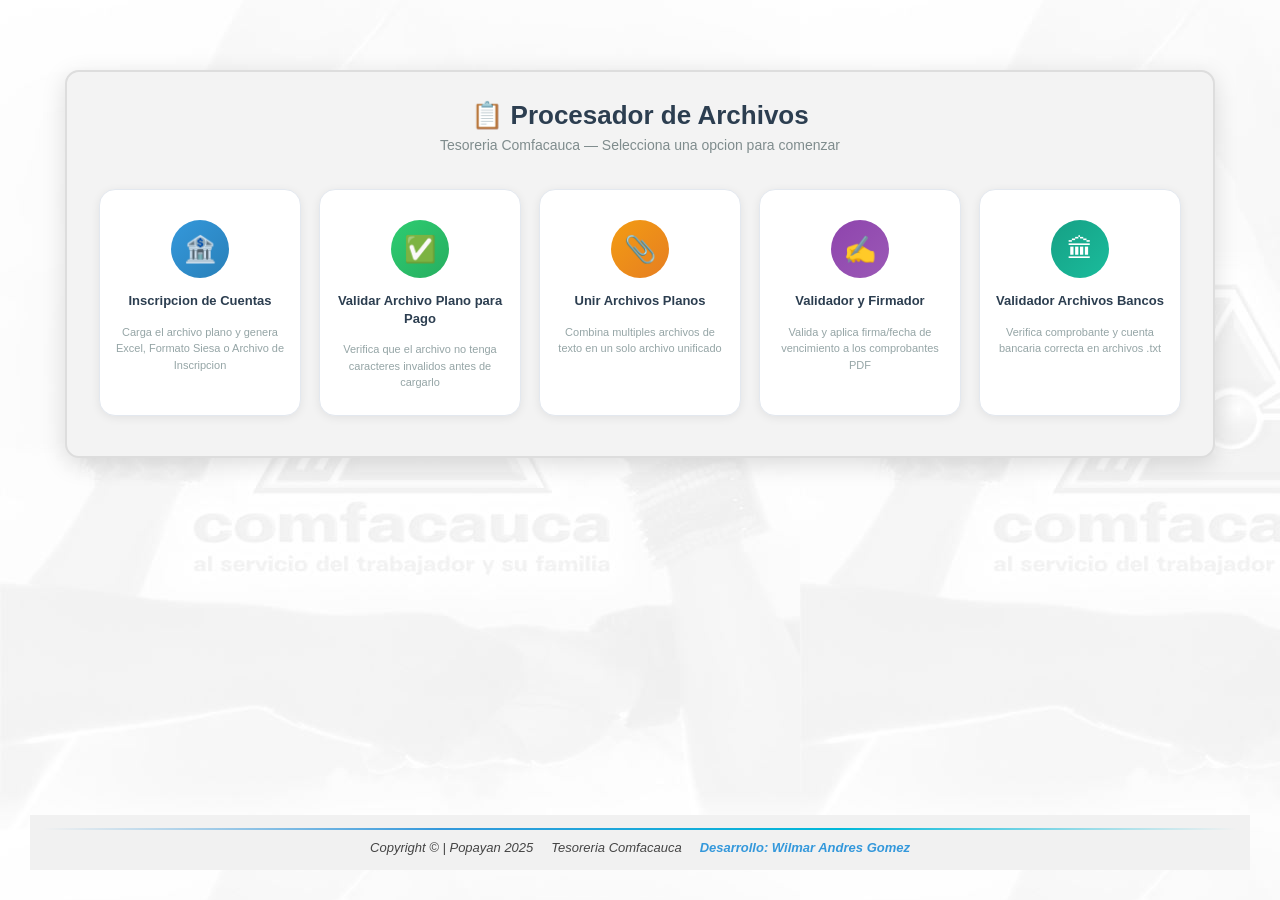
==== commit 14042637: "Fix: layout de cards en fila horizontal con CSS Grid Reemplaza flex-wrap por grid de 5 columnas igua" ====
--- a/index.html
+++ b/index.html
@@ -10,40 +10,59 @@
         .home-header h1 { font-size:26px; color:#2c3e50; margin-bottom:6px; }
         .home-header p  { font-size:14px; color:#7f8c8d; }
         .cards-grid {
-            display:flex; justify-content:center; gap:20px;
-            flex-wrap:wrap; margin-top:22px; padding:0 10px;
+            display: grid;
+            grid-template-columns: repeat(5, 1fr);
+            gap: 18px;
+            margin-top: 26px;
+            padding: 0 8px;
+            width: 100%;
         }
         .card {
-            background:#fff; border:1px solid #e0e0e0; border-radius:12px;
-            width:215px; padding:22px 16px 18px; text-align:center;
-            text-decoration:none; color:#333; transition:all 0.3s ease;
-            box-shadow:0 2px 8px rgba(0,0,0,0.08);
-            display:flex; flex-direction:column; align-items:center; gap:12px;
+            background: #fff;
+            border: 1px solid #e3e8ef;
+            border-radius: 16px;
+            padding: 30px 14px 24px;
+            text-align: center;
+            text-decoration: none;
+            color: #333;
+            transition: all 0.28s ease;
+            box-shadow: 0 2px 10px rgba(0,0,0,0.07);
+            display: flex;
+            flex-direction: column;
+            align-items: center;
+            gap: 14px;
+            min-width: 0;
         }
         .card:hover {
-            transform:translateY(-6px);
-            box-shadow:0 10px 30px rgba(52,152,219,0.25);
-            border-color:#3498db;
+            transform: translateY(-7px);
+            box-shadow: 0 12px 32px rgba(52,152,219,0.22);
+            border-color: #3498db;
         }
         .card-icon {
-            width:52px; height:52px; border-radius:50%;
-            display:flex; align-items:center; justify-content:center; font-size:24px;
+            width: 58px; height: 58px; border-radius: 50%;
+            display: flex; align-items: center; justify-content: center;
+            font-size: 26px; flex-shrink: 0;
         }
-        .card-icon--blue   { background:linear-gradient(135deg,#3498db,#2980b9); color:white; }
-        .card-icon--green  { background:linear-gradient(135deg,#2ecc71,#27ae60); color:white; }
-        .card-icon--orange { background:linear-gradient(135deg,#f39c12,#e67e22); color:white; }
-        .card-icon--purple { background:linear-gradient(135deg,#8e44ad,#9b59b6); color:white; }
-        .card-icon--teal   { background:linear-gradient(135deg,#16a085,#1abc9c); color:white; }
-        .card-title { font-size:14px; font-weight:bold; color:#2c3e50; line-height:1.3; }
-        .card-desc  { font-size:11px; color:#95a5a6; line-height:1.45; }
-        @media(max-width:768px) {
-            .cards-grid { flex-direction:column; align-items:center; }
-            .card { width:90%; max-width:300px; }
+        .card-icon--blue   { background: linear-gradient(135deg,#3498db,#2980b9); color: white; }
+        .card-icon--green  { background: linear-gradient(135deg,#2ecc71,#27ae60); color: white; }
+        .card-icon--orange { background: linear-gradient(135deg,#f39c12,#e67e22); color: white; }
+        .card-icon--purple { background: linear-gradient(135deg,#8e44ad,#9b59b6); color: white; }
+        .card-icon--teal   { background: linear-gradient(135deg,#16a085,#1abc9c); color: white; }
+        .card-title { font-size: 13px; font-weight: 700; color: #2c3e50; line-height: 1.35; }
+        .card-desc  { font-size: 11px; color: #95a5a6; line-height: 1.5; }
+        @media(max-width: 900px) {
+            .cards-grid { grid-template-columns: repeat(3, 1fr); }
+        }
+        @media(max-width: 600px) {
+            .cards-grid { grid-template-columns: repeat(2, 1fr); }
+        }
+        @media(max-width: 380px) {
+            .cards-grid { grid-template-columns: 1fr; }
         }
     </style>
 </head>
 <body>
-    <div class="container container--home" style="max-width:1050px;">
+    <div class="container container--home" style="max-width:1150px;">
         <div class="home-header">
             <h1>&#128203; Procesador de Archivos</h1>
             <p>Tesoreria Comfacauca &mdash; Selecciona una opcion para comenzar</p>
